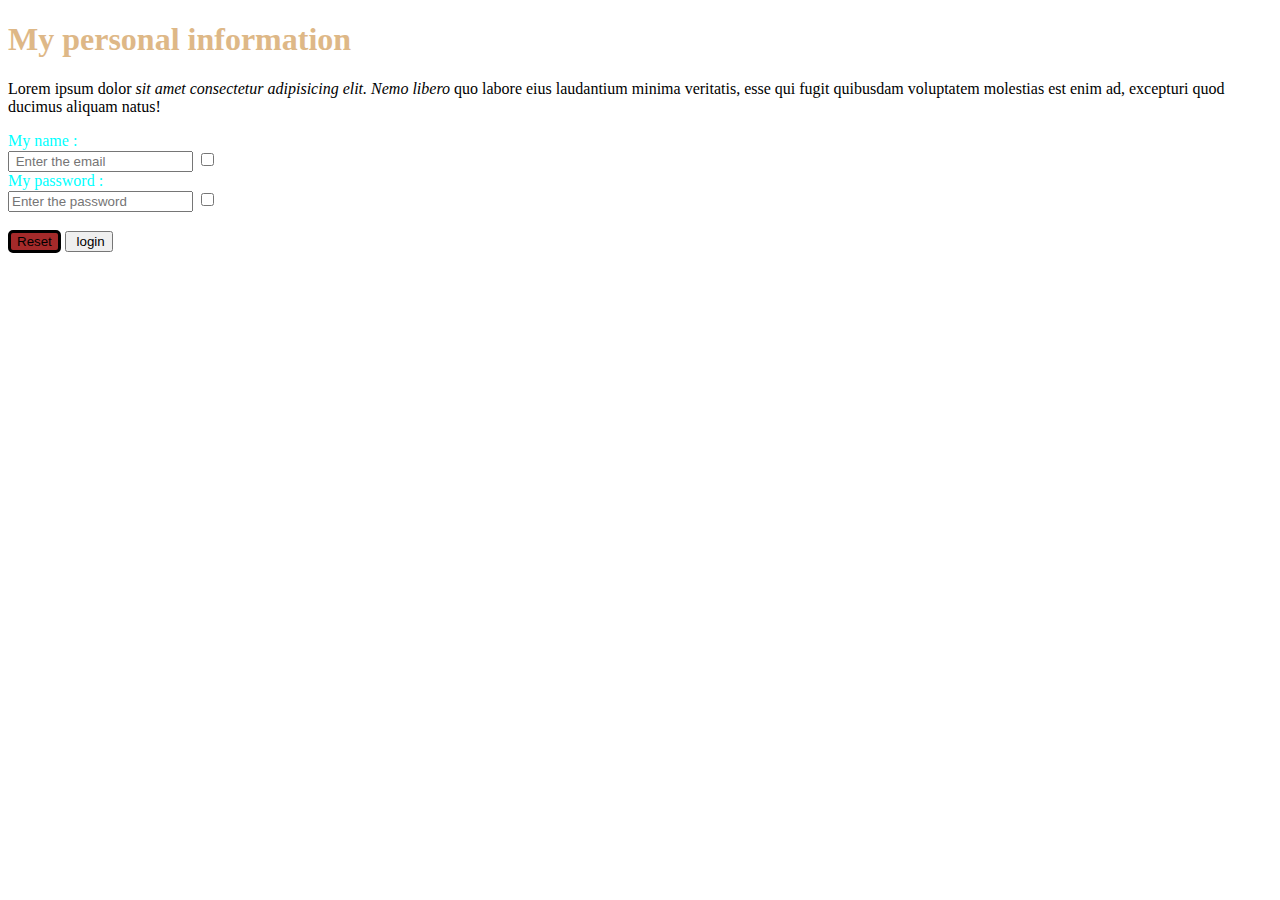
==== index.html @ 7d85f248 "added a new file" ====
<!DOCTYPE html>
<html lang="en">
<head>
    <meta charset="UTF-8">
    <meta name="viewport" content="width=device-width, initial-scale=1.0">
    <title> My website</title>
    <link rel="shortcut icon" href="marguerite-729510_640.jpg" type="image/x-icon">
</head>
<body>
    <div>
    <h1 style="color: burlywood;"> My personal information</h1>
    <p> Lorem ipsum dolor <i>sit amet consectetur adipisicing elit. Nemo libero</i> quo labore eius laudantium minima veritatis, esse qui fugit quibusdam voluptatem molestias est enim ad, excepturi quod ducimus aliquam natus!</p>
</div>
<form>
<label for="fname" style="color: aqua;"> My name :</label>
<br>
<input type="email" placeholder=" Enter the email">
<input type="checkbox">
<br>
<label for="fname" style="color: aqua;"> My password :</label>
<br>
<input type="password" placeholder="Enter the password">
<input type="checkbox">
<br>
<br>
<input type="reset" style="background-color: brown; border:solid; border-radius: 5px;">
<input type="submit" value=" login">

</form>
</body>
</html>
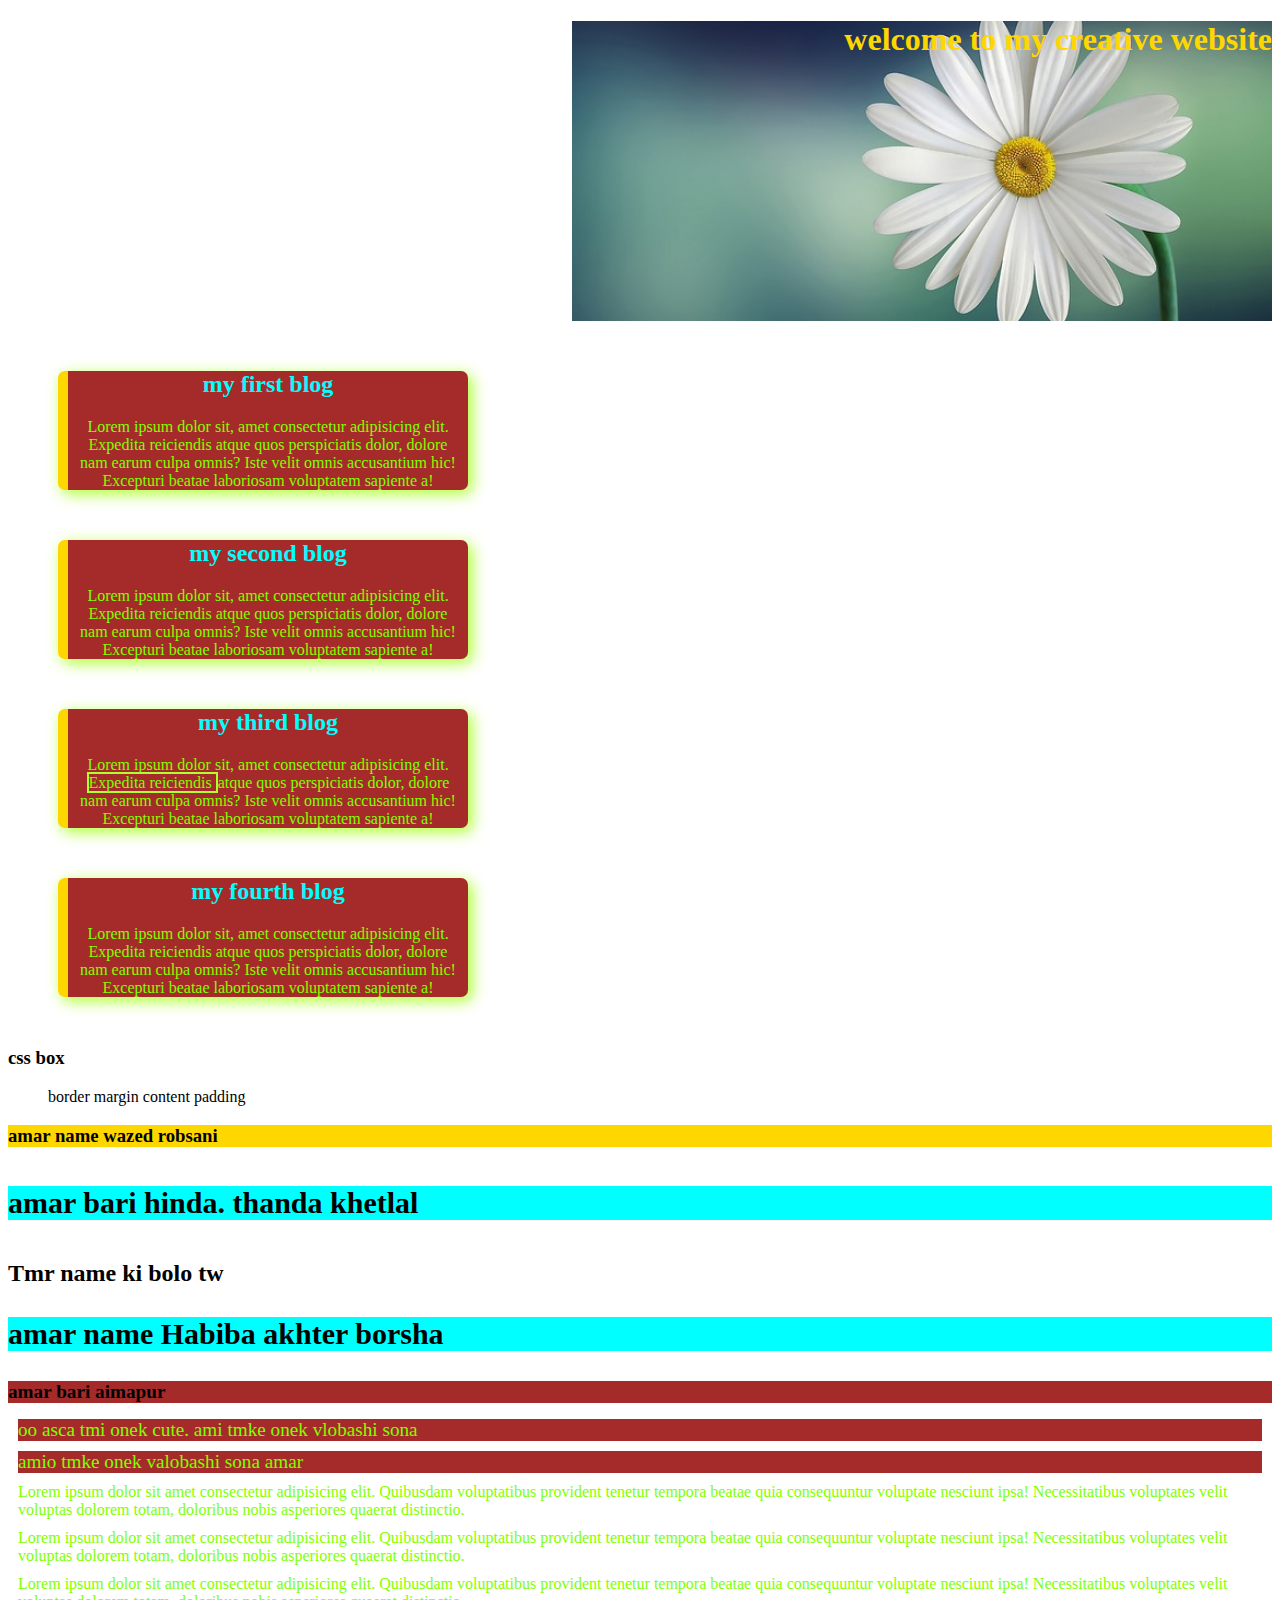
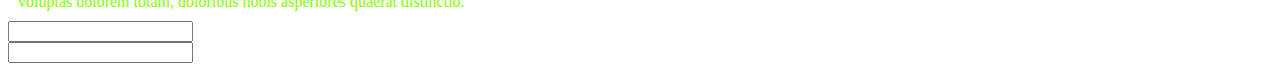
==== commit 272ee92b: "added my website" ====
--- a/index.html
+++ b/index.html
@@ -3,29 +3,51 @@
 <head>
     <meta charset="UTF-8">
     <meta name="viewport" content="width=device-width, initial-scale=1.0">
-    <title> My website</title>
-    <link rel="shortcut icon" href="marguerite-729510_640.jpg" type="image/x-icon">
+    <title>Document</title>
+   <link rel="stylesheet" href="color.css">
 </head>
 <body>
-    <div>
-    <h1 style="color: burlywood;"> My personal information</h1>
-    <p> Lorem ipsum dolor <i>sit amet consectetur adipisicing elit. Nemo libero</i> quo labore eius laudantium minima veritatis, esse qui fugit quibusdam voluptatem molestias est enim ad, excepturi quod ducimus aliquam natus!</p>
+    <header>
+        <h1 class=" creative"> welcome to my creative website</h1>
+    </header>
+<div class="blog">
+    <h2> my first blog</h2>
+    <p> Lorem ipsum dolor sit, amet consectetur adipisicing elit. Expedita reiciendis atque quos perspiciatis dolor, dolore nam earum culpa omnis? Iste velit omnis accusantium hic! Excepturi beatae laboriosam voluptatem sapiente a!</p>
 </div>
-<form>
-<label for="fname" style="color: aqua;"> My name :</label>
-<br>
-<input type="email" placeholder=" Enter the email">
-<input type="checkbox">
-<br>
-<label for="fname" style="color: aqua;"> My password :</label>
-<br>
-<input type="password" placeholder="Enter the password">
-<input type="checkbox">
-<br>
-<br>
-<input type="reset" style="background-color: brown; border:solid; border-radius: 5px;">
-<input type="submit" value=" login">
-
-</form>
+<div class="blog">
+    <h2> my second blog</h2>
+    <p> Lorem ipsum dolor sit, amet consectetur adipisicing elit. Expedita reiciendis atque quos perspiciatis dolor, dolore nam earum culpa omnis? Iste velit omnis accusantium hic! Excepturi beatae laboriosam voluptatem sapiente a!</p>
+</div>
+<div class=" third blog">
+    <h2> my third blog</h2>
+    <p> Lorem ipsum dolor sit, amet consectetur adipisicing elit. <span class="minit">Expedita reiciendis </span>atque quos perspiciatis dolor, dolore nam earum culpa omnis? Iste velit omnis accusantium hic! Excepturi beatae laboriosam voluptatem sapiente a!</p>
+</div>
+<div class="blog">
+    <h2> my fourth blog</h2>
+    <p> Lorem ipsum dolor sit, amet consectetur adipisicing elit. Expedita reiciendis atque quos perspiciatis dolor, dolore nam earum culpa omnis? Iste velit omnis accusantium hic! Excepturi beatae laboriosam voluptatem sapiente a!</p>
+</div>
+<h3> css box</h3>
+<ol>
+    <li>border</li>
+   <li>margin</li>
+    <li>content</li>
+    <li>padding</li>
+</ol>
+<h3 class="wazed">  amar name wazed robsani </h3>
+<h4 class="bari wazed borsha"> amar bari hinda. thanda khetlal</h4>
+<h2 class="name">  Tmr name ki bolo tw </h2>
+<h3 class="borsha"> amar name Habiba akhter borsha</h3>
+<h2 class="aimapur"> amar bari aimapur</h2>
+<p class="vlobashi"> oo asca tmi onek cute. ami tmke onek vlobashi sona</p>
+<p class="sona"> amio tmke onek valobashi sona amar</p>
+<div>
+    <p id="loremfirst"> Lorem ipsum dolor sit amet consectetur adipisicing elit. Quibusdam voluptatibus provident tenetur tempora beatae quia consequuntur voluptate nesciunt ipsa! Necessitatibus voluptates velit voluptas dolorem totam, doloribus nobis asperiores quaerat distinctio.</p>
+    <p> Lorem ipsum dolor sit amet consectetur adipisicing elit. Quibusdam voluptatibus provident tenetur tempora beatae quia consequuntur voluptate nesciunt ipsa! Necessitatibus voluptates velit voluptas dolorem totam, doloribus nobis asperiores quaerat distinctio.</p>
+    <p> Lorem ipsum dolor sit amet consectetur adipisicing elit. Quibusdam voluptatibus provident tenetur tempora beatae quia consequuntur voluptate nesciunt ipsa! Necessitatibus voluptates velit voluptas dolorem totam, doloribus nobis asperiores quaerat distinctio.</p>
+    <form>
+        <input type="email">
+        <br>
+        <input type="password">
+    </form>
 </body>
 </html>--- a/color.css
+++ b/color.css
@@ -0,0 +1,51 @@
+.blog{
+    background-color: brown;
+    color: aqua;
+    width: 400px;
+    border: gold solid 10px;
+    border-top: none;
+    border-right: none;
+    border-bottom: none;
+    border-radius: 7px;
+    text-align: center;
+    margin: 50px;
+    box-shadow: 4px 4px 15px greenyellow;
+
+}
+.minit{
+    border: greenyellow solid 2px;
+    height: 200px;
+}
+li{
+    display: inline;
+}
+.creative{
+    color: gold;
+    text-align:end;
+    height: 300px; 
+    background-image: url('marguerite-729510_640.jpg');
+    background-repeat: repeat-y;
+    background-size: 700px;
+    background-position: right;
+    
+}
+.wazed{
+    background-color: gold;
+    font-weight: bold;
+}
+.borsha{
+    background-color: aqua;
+    font-size: 30px;
+}
+.vlobashi,.sona,.aimapur{
+    background-color: brown;
+    font-size: larger;
+
+}
+#loremfirst ,p{
+    color: chartreuse;
+    margin: 10px;
+}
+input[type="email"]{
+    color: aqua;
+}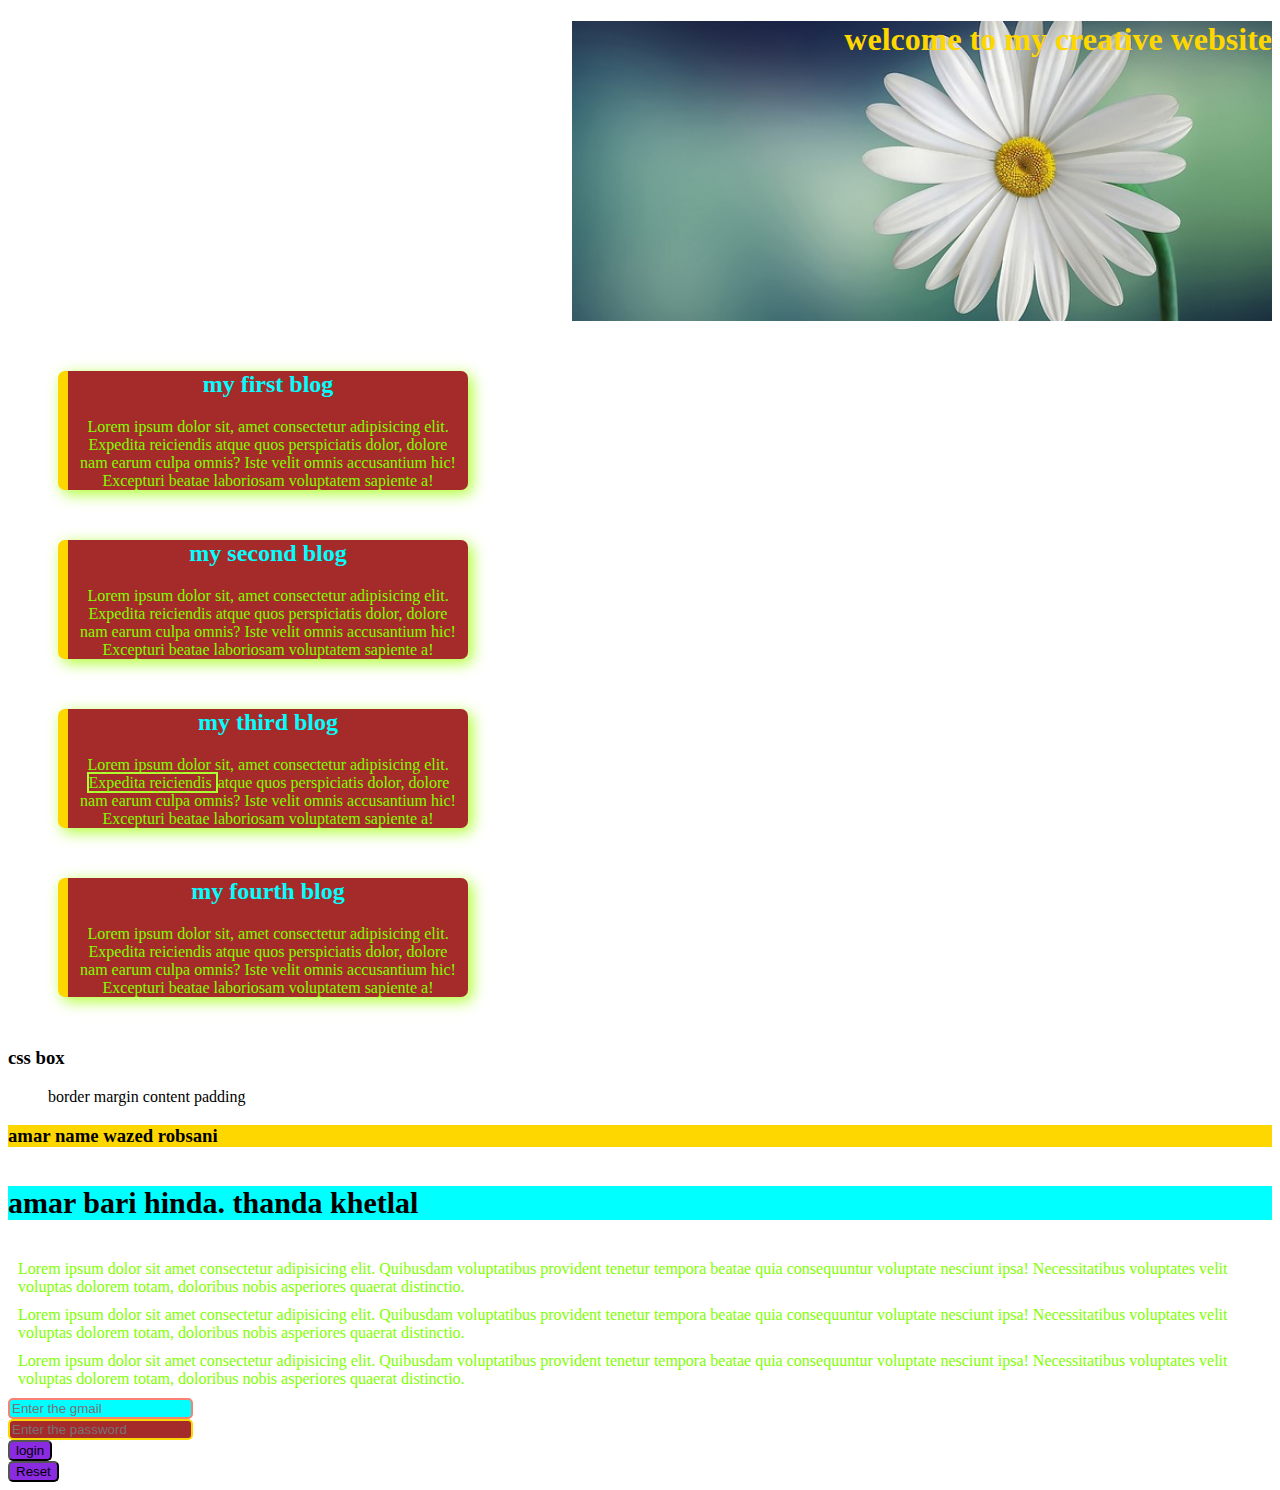
==== commit 1ebcd1ae: "first blog" ====
--- a/index.html
+++ b/index.html
@@ -35,19 +35,18 @@
 </ol>
 <h3 class="wazed">  amar name wazed robsani </h3>
 <h4 class="bari wazed borsha"> amar bari hinda. thanda khetlal</h4>
-<h2 class="name">  Tmr name ki bolo tw </h2>
-<h3 class="borsha"> amar name Habiba akhter borsha</h3>
-<h2 class="aimapur"> amar bari aimapur</h2>
-<p class="vlobashi"> oo asca tmi onek cute. ami tmke onek vlobashi sona</p>
-<p class="sona"> amio tmke onek valobashi sona amar</p>
 <div>
     <p id="loremfirst"> Lorem ipsum dolor sit amet consectetur adipisicing elit. Quibusdam voluptatibus provident tenetur tempora beatae quia consequuntur voluptate nesciunt ipsa! Necessitatibus voluptates velit voluptas dolorem totam, doloribus nobis asperiores quaerat distinctio.</p>
     <p> Lorem ipsum dolor sit amet consectetur adipisicing elit. Quibusdam voluptatibus provident tenetur tempora beatae quia consequuntur voluptate nesciunt ipsa! Necessitatibus voluptates velit voluptas dolorem totam, doloribus nobis asperiores quaerat distinctio.</p>
     <p> Lorem ipsum dolor sit amet consectetur adipisicing elit. Quibusdam voluptatibus provident tenetur tempora beatae quia consequuntur voluptate nesciunt ipsa! Necessitatibus voluptates velit voluptas dolorem totam, doloribus nobis asperiores quaerat distinctio.</p>
     <form>
-        <input type="email">
+        <input type="email" placeholder="Enter the gmail">
         <br>
-        <input type="password">
+        <input type="password" placeholder="Enter the password">
+        <br>
+        <input class="login" type="submit" value="login">
+        <br>
+        <input class="reset" type="reset">
     </form>
 </body>
 </html>--- a/color.css
+++ b/color.css
@@ -47,5 +47,16 @@
     margin: 10px;
 }
 input[type="email"]{
-    color: aqua;
-}+    background-color: aqua;
+    border: salmon solid 2px;
+    border-radius: 5px;
+}
+input[type="password"]{
+    background-color: brown;
+    border: gold solid 2px;
+    border-radius: 5px;
+}
+.login,.reset{
+    background-color: blueviolet;
+    border-radius: 5px;
+}
